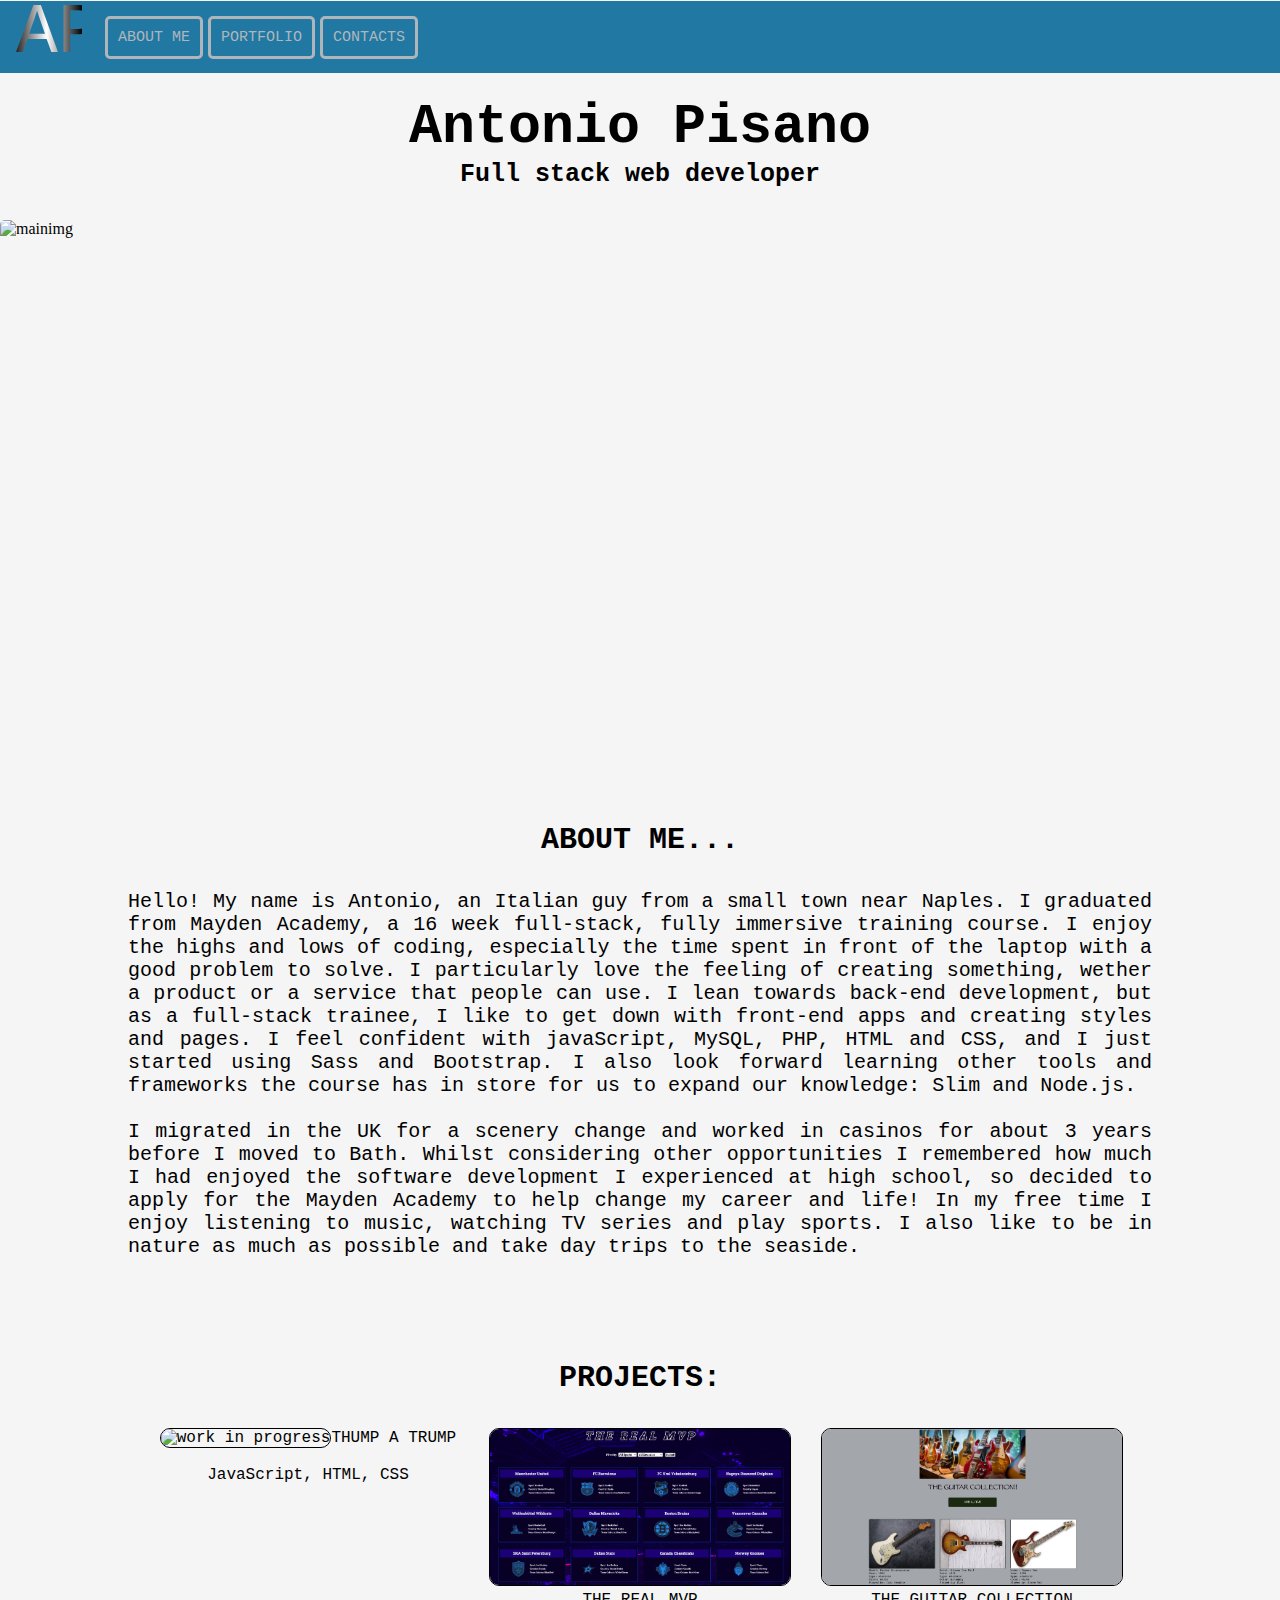
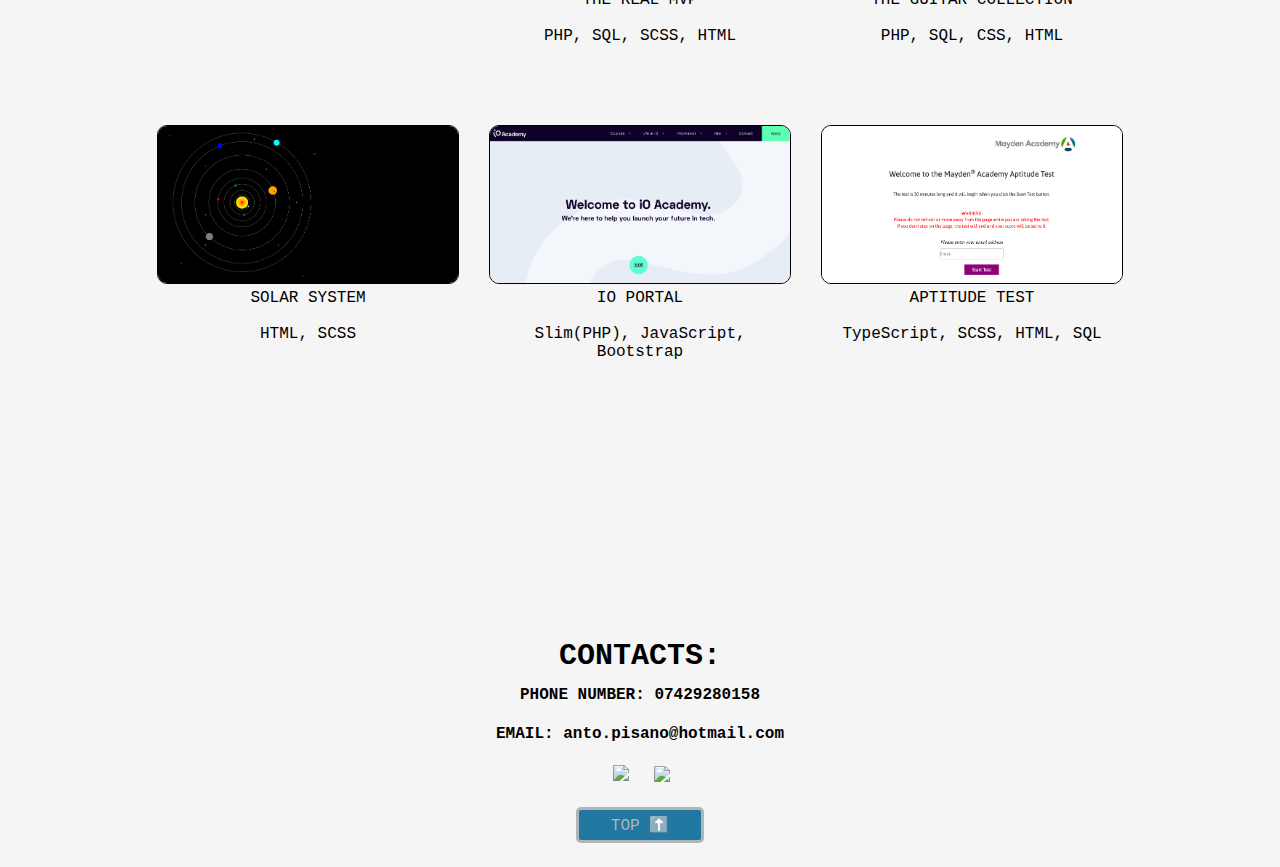
==== index.html @ 5af484e9 "new projects" ====
<!DOCTYPE html>
<html lang="en">
<head>
    <meta charset="UTF-8">
    <title>APortfolio</title>
	<link rel="stylesheet" type="text/css" href="normalize.css">
	<link rel="stylesheet" type="text/css" href="portfolio.css">
</head>
<body>
	<header>
		<nav>
			<ul>
				<li id="logo">AP</li>
				<li><a href="#about-me">ABOUT ME</a></li>
				<li><a href="#link-projects">PORTFOLIO</a></li>
				<li><a href="#contacts-link">CONTACTS</a></li>
			</ul>			
		</nav>
	</header>
	<h1>Antonio Pisano</h1>
	<h3>Full stack  web developer</h3>	
	<img class="mainimg" src="https://cdn.pixabay.com/photo/2020/08/22/23/31/network-5509595_960_720.png" alt="mainimg">
	<h2 id="about-me">ABOUT ME...</h2>
	<p class="aboutme">
Hello! My name is Antonio, an Italian guy from a small town near Naples. I graduated from Mayden Academy, a 16 week full-stack, fully immersive training course. I enjoy the highs and lows of coding, especially the time spent in front of the laptop with a good problem to solve. I particularly love the feeling of creating something, wether a product or a service that people can use. I lean towards back-end development, but as a full-stack trainee, I like to get down with front-end apps and creating styles and pages. I feel confident with javaScript, MySQL, PHP, HTML and CSS, and I just started using Sass and Bootstrap. I also look forward learning other tools and frameworks the course has in store for us to expand our knowledge: Slim and Node.js.<br><br>
I migrated in the UK for a scenery change and worked in casinos for about 3 years before I moved to Bath. Whilst considering other opportunities I remembered how much I had enjoyed the software development I experienced at high school, so decided to apply for the Mayden Academy to help change my career and life! In my free time I enjoy listening to music, watching TV series and play sports. I also like to be in nature as much as possible and take day trips to the seaside.
	</p>
	<h2 id="link-projects">PROJECTS:</h2>
	<div class="projects">
		<div>
			<a href="https://antopisano.github.io/thump-a-trump/index.html" target="_blank">
				<img src="images/trump-img.png" alt="work in progress"/>THUMP A TRUMP<br><br>JavaScript, HTML, CSS</a>
		</div>
		<div>
			<a href="https://github.com/AntoPisano/the-real-mvp" target="_blank">
			<img src="images/the-real-mvp.png" alt="work in progress"/>THE REAL MVP<br><br>PHP, SQL, SCSS, HTML</a>
		</div>
		<div>
			<a href="https://github.com/AntoPisano/guitarscollection" target="_blank">
				<img src="images/collection.png" alt="work in progress"/>THE GUITAR COLLECTION<br><br>PHP, SQL, CSS, HTML</a>
		</div>
		<div>
			<a href="https://github.com/AntoPisano/solar-system" target="_blank">
				<img src="images/solar-system.png" alt="work in progress"/>SOLAR SYSTEM<br><br>HTML, SCSS</a>
		</div>
		<div>
			<a href="https://github.com/Mayden-Academy/AcademyPortal/" target="_blank">
				<img src="images/academy.png" alt="work in progress"/>IO PORTAL<br><br>Slim(PHP), JavaScript, Bootstrap</a>
		</div>
			<a href="https://github.com/Mayden-Academy/aptitude-test" target="_blank">
				<img src="images/aptitude-test.png" alt="work in progress"/>APTITUDE TEST<br><br>TypeScript, SCSS, HTML, SQL</a>
		</div>
	</div>
	  <footer id="contacts-link">
	    <h2 class="contacts">CONTACTS:</h2>
	    <h4 class="phonenum">PHONE NUMBER: 07429280158</h4>
    	<h4 class="email">EMAIL: anto.pisano@hotmail.com</h4>
	<div>
		<ul class="bottom-links">	
		  <li><a class="img-link" href="https://github.com/AntoPisano" target="_blank" alt="github"><img class="github" src="https://cdn.iconscout.com/icon/free/png-256/github-153-675523.png"></a></li>
		  <li><a class="img-link" href="https://www.linkedin.com/in/antonio-pisano-b22375192/" target="_blank" alt="linkedin"><img class="linkedin" src="https://cdn.iconscout.com/icon/free/png-512/linkedin-32-114604.png"></a></li>
		</ul> 
	</div>	
		<a class="backtop" href="#logo">TOP ⬆️</a>
	  </footer>
</body>
---- portfolio.css ----
body {
	margin: 0;
	background-color: #F5F5F5;
}	
	
header { 
	background-color: #2178a3;
}

ul {
    display: flex;
	justify-content: left;
	align-items: center;
	list-style: none;
	padding: 0;
	margin: 1px;
}

li {
	display: inline-block;
	font-family: 'Roboto Mono', monospace;
	font-size: 15px;
	padding-left: 5px;
	position: relative;
	left: 10px;
	color: #afb6ba;
	word-spacing: 0;
}

#logo {
	font-size: 70px;
	font-family: 'Roboto Mono', monospace;
	position: relative;
	left: 10px;
	margin-top: -7px;
	overflow: hidden;
	background: linear-gradient(90deg, #000, #fff, #000);
	background-repeat: no-repeat;
	background-size: 80%;
	animation: animate 3s linear infinite;
	-webkit-background-clip: text;
	-webkit-text-fill-color: rgba(255, 255, 255, 0);
}

@keyframes animate {
	0% {
		background-position: -500%;
	}
	100% {
		background-position: 500%;
	}
}

h1, h2, h3 {
	text-align: center;
	font-size: 55px;
	font-family: 'Roboto Mono', monospace;
	line-height: 10px;
}

h3 {
	font-size: 25px;
}

.mainimg {
	display: block;
	margin-left: auto;
	margin-right: auto;
	margin-top: 40px;
	height: 500px;
	border-radius: 5px;
}

.mainimg:hover {
	animation: shake 0.9s;
	animation-iteration-count: infinite;
}

@keyframes shake {
	0% { transform: translate(1px, 1px) rotate(0deg); }
	10% { transform: translate(-1px, -2px) rotate(-1deg); }
	20% { transform: translate(-3px, 0px) rotate(1deg); }
	30% { transform: translate(3px, 2px) rotate(0deg); }
	40% { transform: translate(1px, -1px) rotate(1deg); }
	50% { transform: translate(-1px, 2px) rotate(-1deg); }
	60% { transform: translate(-3px, 1px) rotate(0deg); }
	70% { transform: translate(3px, 1px) rotate(-1deg); }
	80% { transform: translate(-1px, -1px) rotate(1deg); }
	90% { transform: translate(1px, 2px) rotate(0deg); }
	100% { transform: translate(1px, -2px) rotate(-1deg); }
}

h2 {
	font-size: 30px;
	font-family: 'Roboto Mono', monospace;
	padding-top: 90px;
}

.aboutme {
	margin: 0 auto;
	text-align: justify;
	width: 80%;
	font-size: 20px;
	font-family: 'Roboto Mono', monospace;
	margin-top: 45px;
}
	
.projects {
	 display: grid;
	 grid-template-columns: 1fr 1fr 1fr;
	 width: 25%;
	 margin: auto;
	 grid-column-gap: 30px;
	 grid-row-gap: 80px;
	 justify-content: center;
	 margin-top: 45px;
	 text-align: center;
	 font-family: 'Roboto Mono', monospace;
}
 
@media only screen and (max-width: 1020px) {
.projects {
	 display: grid;
	 grid-template-columns: 1fr 1fr;
	 margin: 25%;
	 width: 50%;
	 grid-column-gap: 15px;
	 grid-row-gap: 80px;
	 justify-content: center;
	 margin-top: 60px;
	 text-align: center;
	 font-family: 'Roboto Mono', monospace;
	}
}

.projects img {
	width: 300px;
	border-radius: 10px;
	border: 1px solid black;
	transition: transform .2s;
}

img:hover {

	transform: scale(1.4);
}

h4 {
	text-align: center;
	font-family: 'Roboto Mono', monospace;
}

ul a {
	text-decoration: none;
	color: #afb6ba;
	border-style: solid;
	border-radius: 5px;
	padding:10px;
}

.contacts {
	margin-top: 200px;
}

.github {
	width: 35px;
}

.backtop {
	font-family: 'Roboto Mono', monospace;
	text-decoration: none;
	border-style: solid;
	padding: 5px;
	display: block;
	margin-left: 45%;
	margin-right: 45%;
	margin-top: 20px;
	text-align: center;
	color:  #afb6ba;
	border-radius: 5px;
	background-color: #2178a3;
} 

.linkedin {
	width: 42px;
	padding-top: 2px;
}

.img-link {
	border-style: none;
}	

.bottom-links {
	display: flex;
	justify-content: center;
	position: relative;
	right: 11px;
}
	
h1 {
	margin-top: 50px;
}

a {
	text-decoration: none;
	color: black;
}
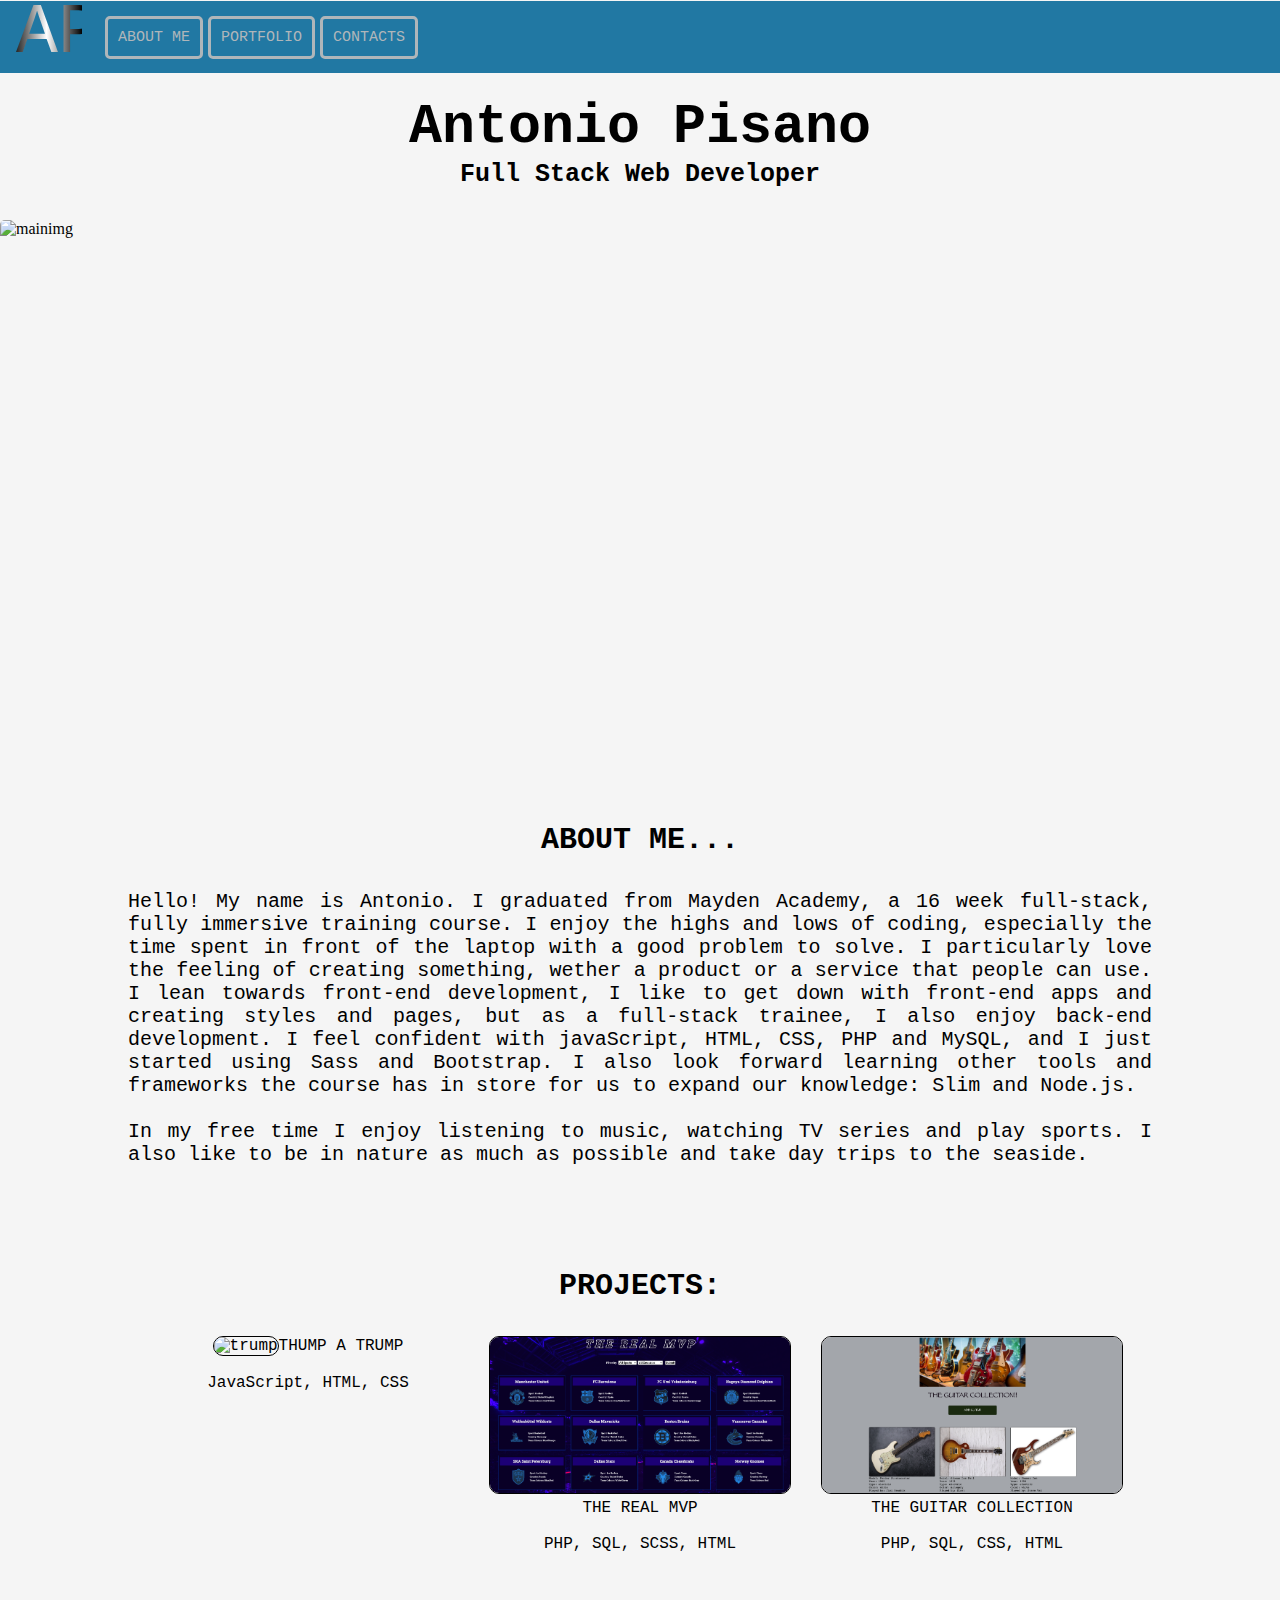
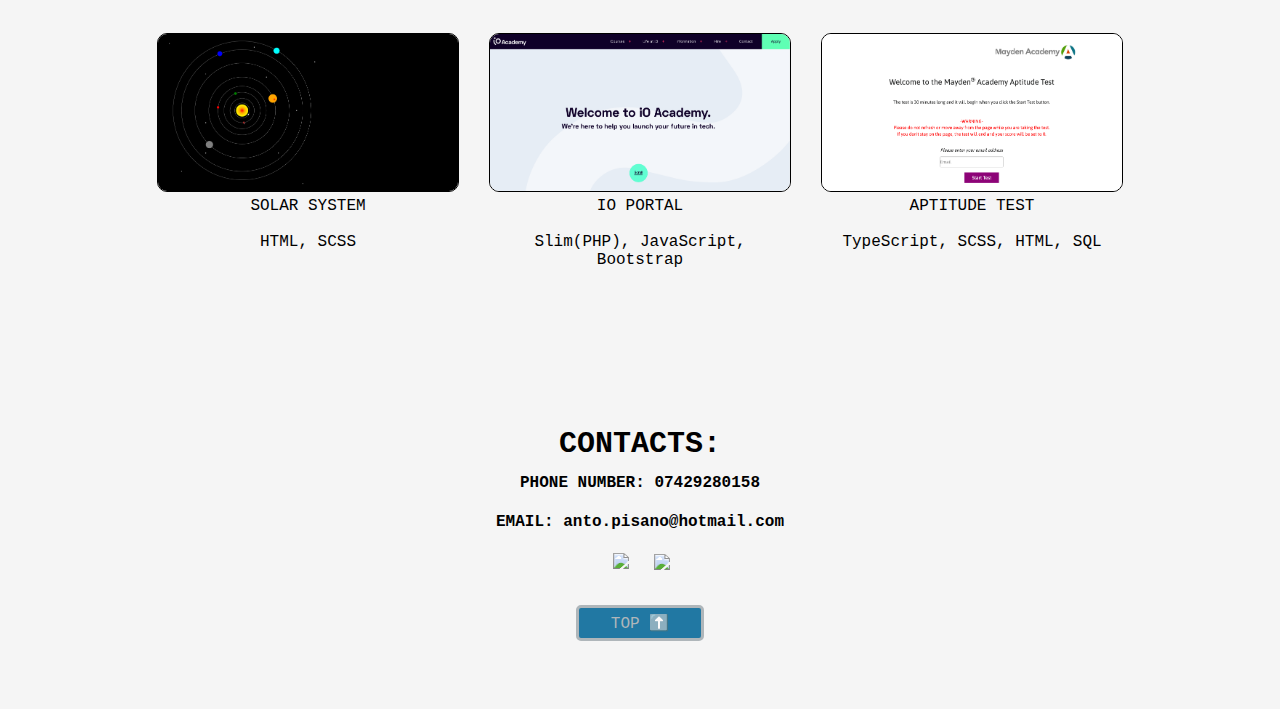
==== commit a32be7ec: "new about me" ====
--- a/index.html
+++ b/index.html
@@ -18,49 +18,49 @@
 		</nav>
 	</header>
 	<h1>Antonio Pisano</h1>
-	<h3>Full stack  web developer</h3>	
+	<h3>Full Stack  Web Developer</h3>	
 	<img class="mainimg" src="https://cdn.pixabay.com/photo/2020/08/22/23/31/network-5509595_960_720.png" alt="mainimg">
 	<h2 id="about-me">ABOUT ME...</h2>
 	<p class="aboutme">
-Hello! My name is Antonio, an Italian guy from a small town near Naples. I graduated from Mayden Academy, a 16 week full-stack, fully immersive training course. I enjoy the highs and lows of coding, especially the time spent in front of the laptop with a good problem to solve. I particularly love the feeling of creating something, wether a product or a service that people can use. I lean towards back-end development, but as a full-stack trainee, I like to get down with front-end apps and creating styles and pages. I feel confident with javaScript, MySQL, PHP, HTML and CSS, and I just started using Sass and Bootstrap. I also look forward learning other tools and frameworks the course has in store for us to expand our knowledge: Slim and Node.js.<br><br>
-I migrated in the UK for a scenery change and worked in casinos for about 3 years before I moved to Bath. Whilst considering other opportunities I remembered how much I had enjoyed the software development I experienced at high school, so decided to apply for the Mayden Academy to help change my career and life! In my free time I enjoy listening to music, watching TV series and play sports. I also like to be in nature as much as possible and take day trips to the seaside.
+Hello! My name is Antonio. I graduated from Mayden Academy, a 16 week full-stack, fully immersive training course. I enjoy the highs and lows of coding, especially the time spent in front of the laptop with a good problem to solve. I particularly love the feeling of creating something, wether a product or a service that people can use. I lean towards front-end development, I like to get down with front-end apps and creating styles and pages, but as a full-stack trainee, I also enjoy back-end development. I feel confident with javaScript, HTML, CSS, PHP and MySQL, and I just started using Sass and Bootstrap. I also look forward learning other tools and frameworks the course has in store for us to expand our knowledge: Slim and Node.js.<br><br>
+In my free time I enjoy listening to music, watching TV series and play sports. I also like to be in nature as much as possible and take day trips to the seaside.
 	</p>
 	<h2 id="link-projects">PROJECTS:</h2>
 	<div class="projects">
 		<div>
 			<a href="https://antopisano.github.io/thump-a-trump/index.html" target="_blank">
-				<img src="images/trump-img.png" alt="work in progress"/>THUMP A TRUMP<br><br>JavaScript, HTML, CSS</a>
+				<img src="images/trump-img.png" alt="trump"/>THUMP A TRUMP<br><br>JavaScript, HTML, CSS</a>
 		</div>
 		<div>
 			<a href="https://github.com/AntoPisano/the-real-mvp" target="_blank">
-			<img src="images/the-real-mvp.png" alt="work in progress"/>THE REAL MVP<br><br>PHP, SQL, SCSS, HTML</a>
+			<img src="images/the-real-mvp.png" alt="realMvp"/>THE REAL MVP<br><br>PHP, SQL, SCSS, HTML</a>
 		</div>
 		<div>
 			<a href="https://github.com/AntoPisano/guitarscollection" target="_blank">
-				<img src="images/collection.png" alt="work in progress"/>THE GUITAR COLLECTION<br><br>PHP, SQL, CSS, HTML</a>
+				<img src="images/collection.png" alt="collection"/>THE GUITAR COLLECTION<br><br>PHP, SQL, CSS, HTML</a>
 		</div>
 		<div>
 			<a href="https://github.com/AntoPisano/solar-system" target="_blank">
-				<img src="images/solar-system.png" alt="work in progress"/>SOLAR SYSTEM<br><br>HTML, SCSS</a>
+				<img src="images/solar-system.png" alt="solarSystem"/>SOLAR SYSTEM<br><br>HTML, SCSS</a>
 		</div>
 		<div>
 			<a href="https://github.com/Mayden-Academy/AcademyPortal/" target="_blank">
-				<img src="images/academy.png" alt="work in progress"/>IO PORTAL<br><br>Slim(PHP), JavaScript, Bootstrap</a>
+				<img src="images/academy.png" alt="academy"/>IO PORTAL<br><br>Slim(PHP), JavaScript, Bootstrap</a>
 		</div>
 			<a href="https://github.com/Mayden-Academy/aptitude-test" target="_blank">
-				<img src="images/aptitude-test.png" alt="work in progress"/>APTITUDE TEST<br><br>TypeScript, SCSS, HTML, SQL</a>
+				<img src="images/aptitude-test.png" alt="aptitudeTest"/>APTITUDE TEST<br><br>TypeScript, SCSS, HTML, SQL</a>
 		</div>
 	</div>
-	  <footer id="contacts-link">
+	<footer>
+	<div id="contacts-link">
 	    <h2 class="contacts">CONTACTS:</h2>
 	    <h4 class="phonenum">PHONE NUMBER: 07429280158</h4>
     	<h4 class="email">EMAIL: anto.pisano@hotmail.com</h4>
-	<div>
 		<ul class="bottom-links">	
 		  <li><a class="img-link" href="https://github.com/AntoPisano" target="_blank" alt="github"><img class="github" src="https://cdn.iconscout.com/icon/free/png-256/github-153-675523.png"></a></li>
 		  <li><a class="img-link" href="https://www.linkedin.com/in/antonio-pisano-b22375192/" target="_blank" alt="linkedin"><img class="linkedin" src="https://cdn.iconscout.com/icon/free/png-512/linkedin-32-114604.png"></a></li>
 		</ul> 
 	</div>	
 		<a class="backtop" href="#logo">TOP ⬆️</a>
-	  </footer>
-</body>+	</footer>
+</body>
--- a/portfolio.css
+++ b/portfolio.css
@@ -159,7 +159,7 @@
 }
 
 .contacts {
-	margin-top: 200px;
+	margin-top: 80px;
 }
 
 .github {
@@ -174,7 +174,7 @@
 	display: block;
 	margin-left: 45%;
 	margin-right: 45%;
-	margin-top: 20px;
+	margin-top: 30px;
 	text-align: center;
 	color:  #afb6ba;
 	border-radius: 5px;
@@ -206,15 +206,6 @@
 	color: black;
 }
 
-
-
-
-
-
-
-
-
-
-	
-
-	
+footer {
+	height: 340px;
+}
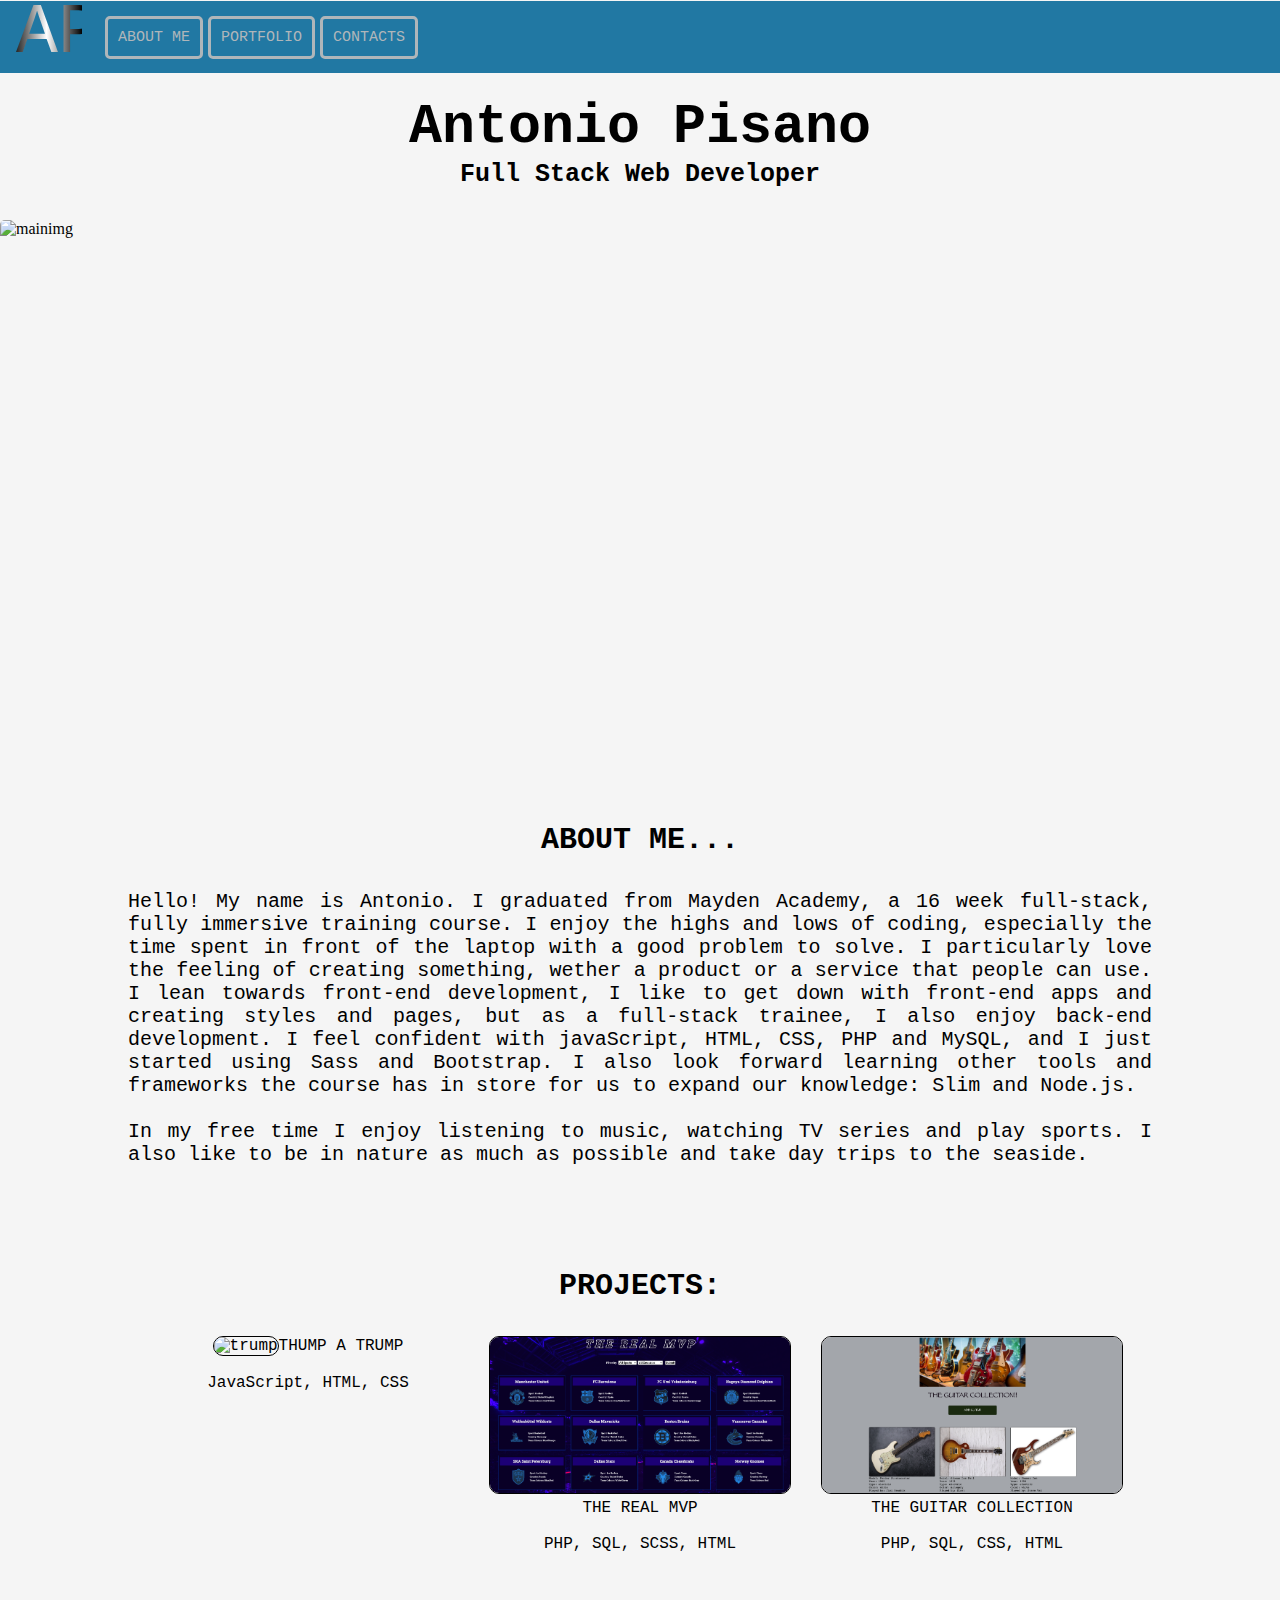
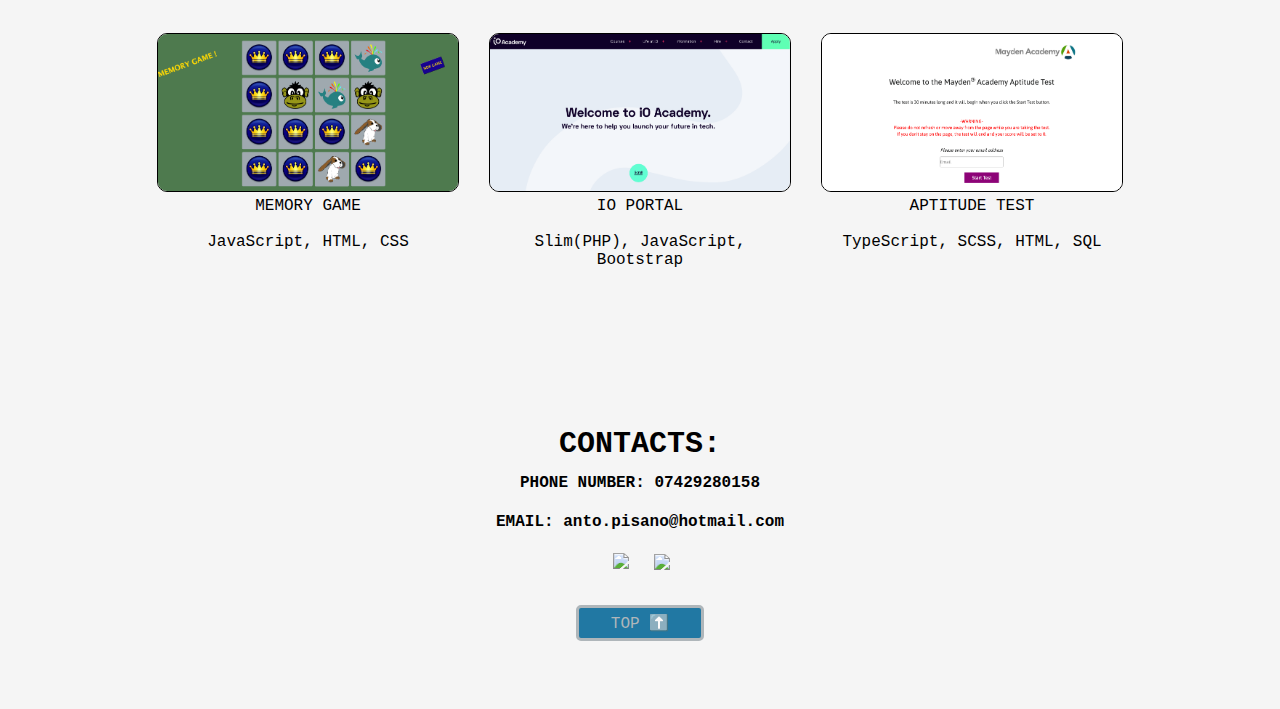
==== commit b68cf820: "new project" ====
--- a/index.html
+++ b/index.html
@@ -40,8 +40,8 @@
 				<img src="images/collection.png" alt="collection"/>THE GUITAR COLLECTION<br><br>PHP, SQL, CSS, HTML</a>
 		</div>
 		<div>
-			<a href="https://github.com/AntoPisano/solar-system" target="_blank">
-				<img src="images/solar-system.png" alt="solarSystem"/>SOLAR SYSTEM<br><br>HTML, SCSS</a>
+			<a href="https://antopisano.github.io/memory-game/" target="_blank">
+				<img src="images/memory-game.png" alt="memoryGame"/>MEMORY GAME<br><br>JavaScript, HTML, CSS</a>
 		</div>
 		<div>
 			<a href="https://github.com/Mayden-Academy/AcademyPortal/" target="_blank">
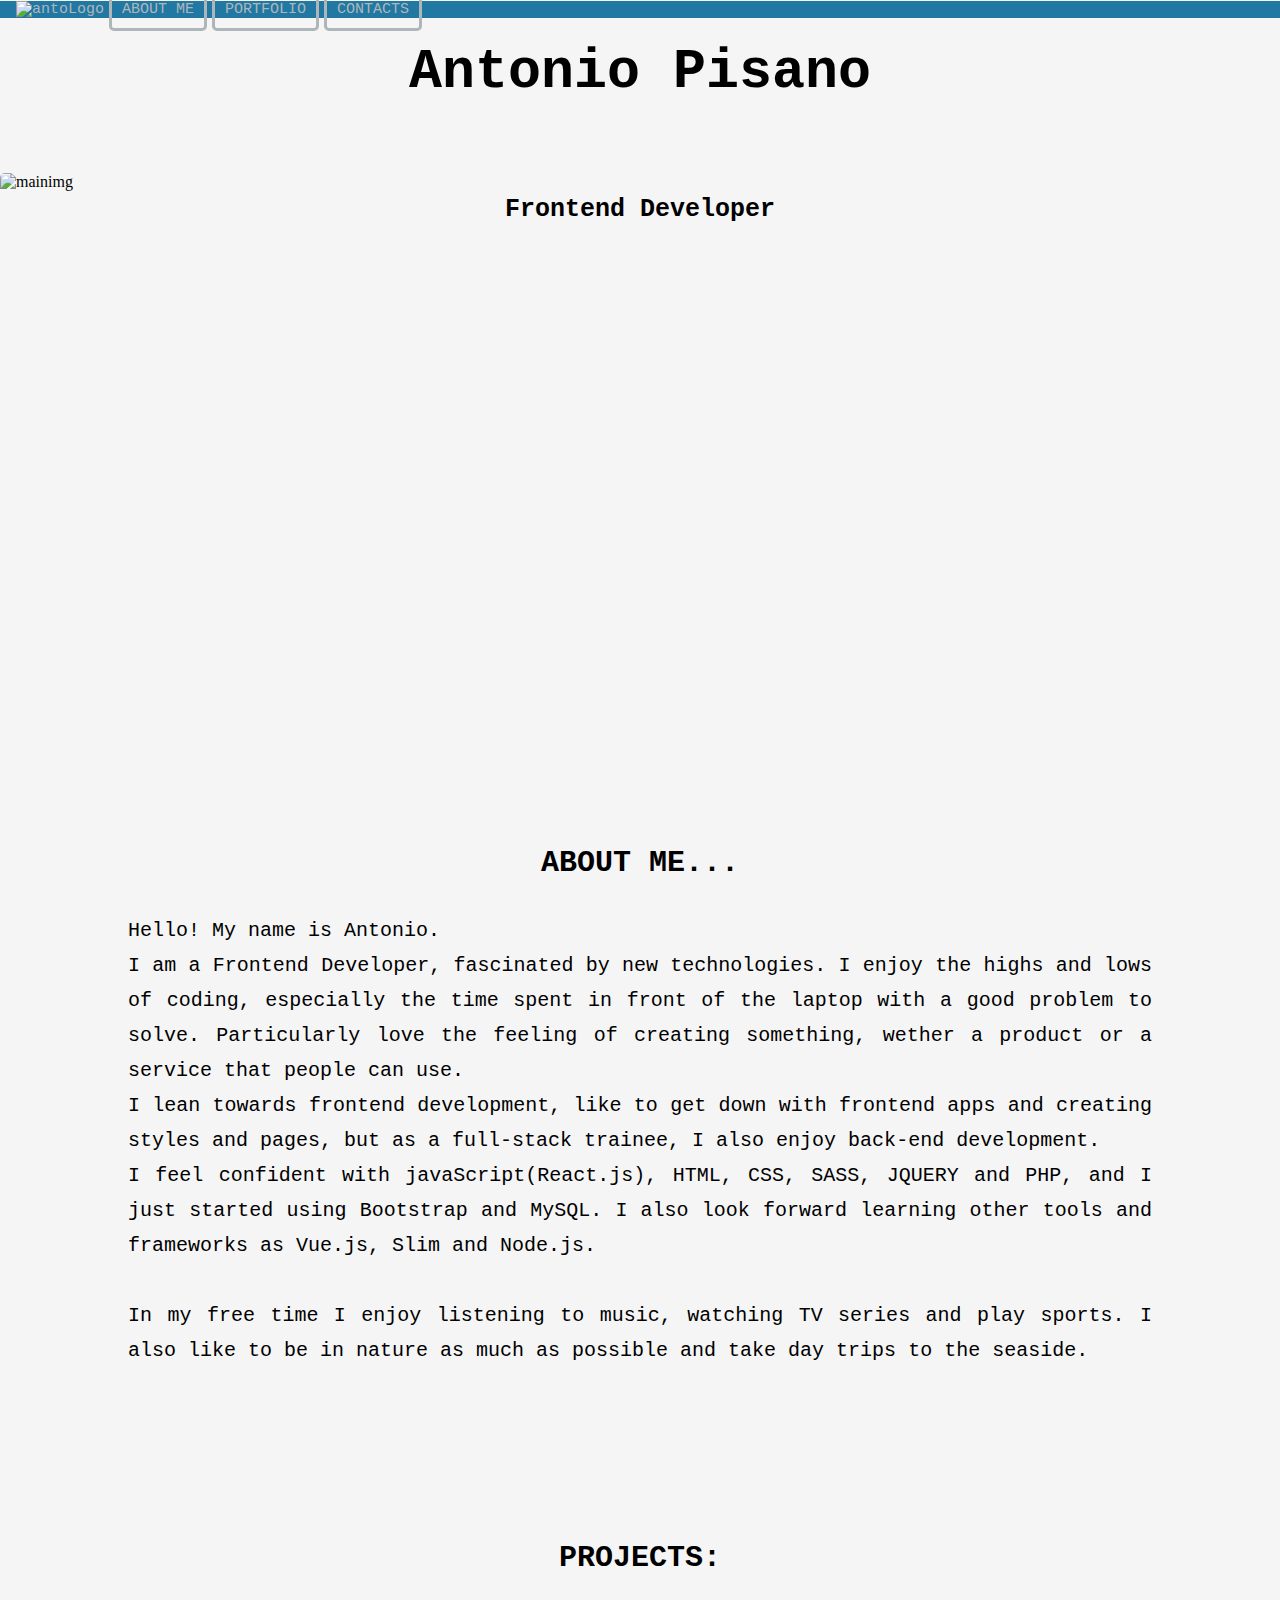
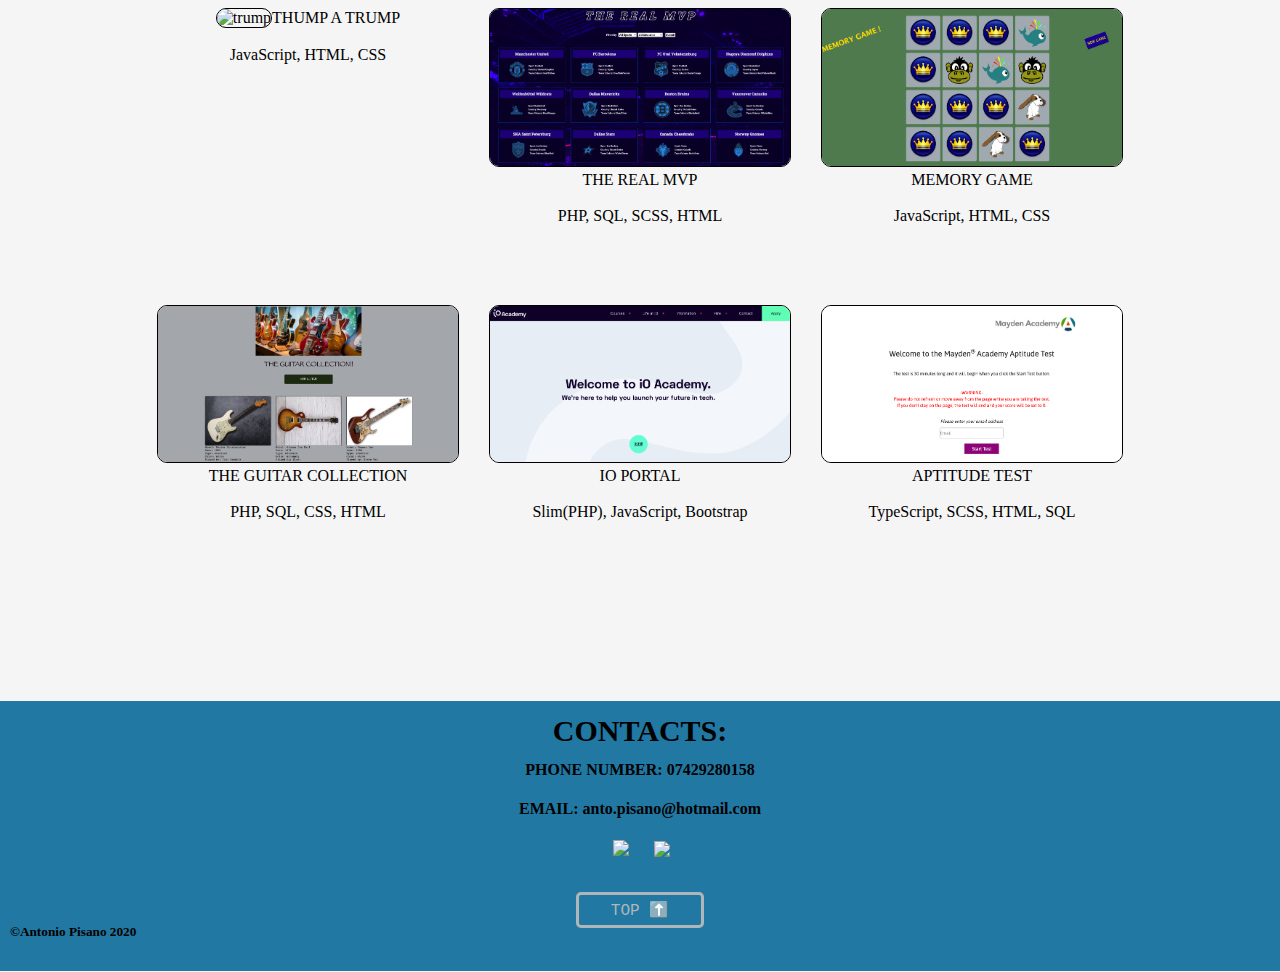
==== commit 2cf6495b: "new copyright text" ====
--- a/index.html
+++ b/index.html
@@ -3,14 +3,14 @@
 <head>
     <meta charset="UTF-8">
     <title>APortfolio</title>
-	<link rel="stylesheet" type="text/css" href="normalize.css">
+	<link rel="icon" type="image/x-icon" href="./images/antoLogoBlack.png">
 	<link rel="stylesheet" type="text/css" href="portfolio.css">
 </head>
 <body>
 	<header>
 		<nav>
 			<ul>
-				<li id="logo">AP</li>
+				<li><img id="antoLogo" src='images/antoLogoBlack.png' alt='antoLogo'></img></li>
 				<li><a href="#about-me">ABOUT ME</a></li>
 				<li><a href="#link-projects">PORTFOLIO</a></li>
 				<li><a href="#contacts-link">CONTACTS</a></li>
@@ -18,11 +18,11 @@
 		</nav>
 	</header>
 	<h1>Antonio Pisano</h1>
-	<h3>Full Stack  Web Developer</h3>	
+	<h3 class='subTitle'>Frontend Developer</h3>	
 	<img class="mainimg" src="https://cdn.pixabay.com/photo/2020/08/22/23/31/network-5509595_960_720.png" alt="mainimg">
 	<h2 id="about-me">ABOUT ME...</h2>
 	<p class="aboutme">
-Hello! My name is Antonio. I graduated from Mayden Academy, a 16 week full-stack, fully immersive training course. I enjoy the highs and lows of coding, especially the time spent in front of the laptop with a good problem to solve. I particularly love the feeling of creating something, wether a product or a service that people can use. I lean towards front-end development, I like to get down with front-end apps and creating styles and pages, but as a full-stack trainee, I also enjoy back-end development. I feel confident with javaScript, HTML, CSS, PHP and MySQL, and I just started using Sass and Bootstrap. I also look forward learning other tools and frameworks the course has in store for us to expand our knowledge: Slim and Node.js.<br><br>
+Hello! My name is Antonio.<br>I am a Frontend Developer, fascinated by new technologies. I enjoy the highs and lows of coding, especially the time spent in front of the laptop with a good problem to solve. Particularly love the feeling of creating something, wether a product or a service that people can use.<br>I lean towards frontend development, like to get down with frontend apps and creating styles and pages, but as a full-stack trainee, I also enjoy back-end development.<br>I feel confident with javaScript(React.js), HTML, CSS, SASS, JQUERY and PHP, and I just started using Bootstrap and MySQL. I also look forward learning other tools and frameworks as Vue.js, Slim and Node.js.<br><br>
 In my free time I enjoy listening to music, watching TV series and play sports. I also like to be in nature as much as possible and take day trips to the seaside.
 	</p>
 	<h2 id="link-projects">PROJECTS:</h2>
@@ -36,12 +36,12 @@
 			<img src="images/the-real-mvp.png" alt="realMvp"/>THE REAL MVP<br><br>PHP, SQL, SCSS, HTML</a>
 		</div>
 		<div>
-			<a href="https://github.com/AntoPisano/guitarscollection" target="_blank">
-				<img src="images/collection.png" alt="collection"/>THE GUITAR COLLECTION<br><br>PHP, SQL, CSS, HTML</a>
+			<a href="https://antopisano.github.io/memory-game/" target="_blank">
+			<img src="images/memory-game.png" alt="memoryGame"/>MEMORY GAME<br><br>JavaScript, HTML, CSS</a>
 		</div>
 		<div>
-			<a href="https://antopisano.github.io/memory-game/" target="_blank">
-				<img src="images/memory-game.png" alt="memoryGame"/>MEMORY GAME<br><br>JavaScript, HTML, CSS</a>
+			<a href="https://github.com/AntoPisano/guitarscollection" target="_blank">
+			<img src="images/collection.png" alt="collection"/>THE GUITAR COLLECTION<br><br>PHP, SQL, CSS, HTML</a>
 		</div>
 		<div>
 			<a href="https://github.com/Mayden-Academy/AcademyPortal/" target="_blank">
@@ -59,8 +59,9 @@
 		<ul class="bottom-links">	
 		  <li><a class="img-link" href="https://github.com/AntoPisano" target="_blank" alt="github"><img class="github" src="https://cdn.iconscout.com/icon/free/png-256/github-153-675523.png"></a></li>
 		  <li><a class="img-link" href="https://www.linkedin.com/in/antonio-pisano-b22375192/" target="_blank" alt="linkedin"><img class="linkedin" src="https://cdn.iconscout.com/icon/free/png-512/linkedin-32-114604.png"></a></li>
+		  <h5 class='copyright'>&copy;Antonio Pisano 2020</h5>
 		</ul> 
+		<a class="backtop" href="#antoLogo">TOP ⬆️</a>
 	</div>	
-		<a class="backtop" href="#logo">TOP ⬆️</a>
 	</footer>
 </body>
--- a/portfolio.css
+++ b/portfolio.css
@@ -1,211 +1,354 @@
+@font-face {
+  font-family: font1;
+  src: url("font/Montserrat-Regular.ttf");
+}
+
 body {
-	margin: 0;
-	background-color: #F5F5F5;
-}	
-	
-header { 
-	background-color: #2178a3;
+  margin: 0;
+  padding: 0;
+  background-color: #F5F5F5;
+}
+
+header {
+  background-color: #2178a3;
 }
 
 ul {
-    display: flex;
-	justify-content: left;
-	align-items: center;
-	list-style: none;
-	padding: 0;
-	margin: 1px;
+  display: -webkit-box;
+  display: -ms-flexbox;
+  display: flex;
+  -webkit-box-pack: left;
+      -ms-flex-pack: left;
+          justify-content: left;
+  -webkit-box-align: center;
+      -ms-flex-align: center;
+          align-items: center;
+  list-style: none;
+  padding: 0;
+  margin: 1px;
 }
 
 li {
-	display: inline-block;
-	font-family: 'Roboto Mono', monospace;
-	font-size: 15px;
-	padding-left: 5px;
-	position: relative;
-	left: 10px;
-	color: #afb6ba;
-	word-spacing: 0;
-}
-
-#logo {
-	font-size: 70px;
-	font-family: 'Roboto Mono', monospace;
-	position: relative;
-	left: 10px;
-	margin-top: -7px;
-	overflow: hidden;
-	background: linear-gradient(90deg, #000, #fff, #000);
-	background-repeat: no-repeat;
-	background-size: 80%;
-	animation: animate 3s linear infinite;
-	-webkit-background-clip: text;
-	-webkit-text-fill-color: rgba(255, 255, 255, 0);
-}
-
-@keyframes animate {
-	0% {
-		background-position: -500%;
-	}
-	100% {
-		background-position: 500%;
-	}
-}
-
-h1, h2, h3 {
-	text-align: center;
-	font-size: 55px;
-	font-family: 'Roboto Mono', monospace;
-	line-height: 10px;
+  display: inline-block;
+  font-family: 'Roboto Mono', monospace;
+  font-size: 15px;
+  padding-left: 5px;
+  position: relative;
+  left: 10px;
+  color: #afb6ba;
+  word-spacing: 0;
+}
+
+#antoLogo {
+  width: 100px;
+}
+
+#antoLogo:hover {
+  -webkit-transform: none;
+          transform: none;
+}
+
+h1, h2, h3, p {
+  text-align: center;
+  font-size: 55px;
+  font-family: 'Roboto Mono', monospace;
+  line-height: 10px;
 }
 
 h3 {
-	font-size: 25px;
+  font-size: 25px;
+}
+
+.subTitle {
+  position: absolute;
+  top: 185px;
+  left: 50%;
+  white-space: nowrap;
+  overflow: hidden;
+  padding: 15px;
+  -webkit-transform: translate(-50%, -50%);
+          transform: translate(-50%, -50%);
+  -webkit-animation: type 7s steps(50, end);
+          animation: type 7s steps(50, end);
+}
+
+@-webkit-keyframes type {
+  0% {
+    width: 0%;
+  }
+  100% {
+    width: 100%;
+  }
+}
+
+@keyframes type {
+  0% {
+    width: 0%;
+  }
+  100% {
+    width: 100%;
+  }
 }
 
 .mainimg {
-	display: block;
-	margin-left: auto;
-	margin-right: auto;
-	margin-top: 40px;
-	height: 500px;
-	border-radius: 5px;
+  display: block;
+  margin-left: auto;
+  margin-right: auto;
+  margin-top: 95px;
+  height: 500px;
+  border-radius: 5px;
 }
 
 .mainimg:hover {
-	animation: shake 0.9s;
-	animation-iteration-count: infinite;
+  -webkit-animation: shake 0.9s;
+          animation: shake 0.9s;
+  -webkit-animation-iteration-count: infinite;
+          animation-iteration-count: infinite;
+}
+
+@-webkit-keyframes shake {
+  0% {
+    -webkit-transform: translate(1px, 1px) rotate(0deg);
+            transform: translate(1px, 1px) rotate(0deg);
+  }
+  10% {
+    -webkit-transform: translate(-1px, -2px) rotate(-1deg);
+            transform: translate(-1px, -2px) rotate(-1deg);
+  }
+  20% {
+    -webkit-transform: translate(-3px, 0px) rotate(1deg);
+            transform: translate(-3px, 0px) rotate(1deg);
+  }
+  30% {
+    -webkit-transform: translate(3px, 2px) rotate(0deg);
+            transform: translate(3px, 2px) rotate(0deg);
+  }
+  40% {
+    -webkit-transform: translate(1px, -1px) rotate(1deg);
+            transform: translate(1px, -1px) rotate(1deg);
+  }
+  50% {
+    -webkit-transform: translate(-1px, 2px) rotate(-1deg);
+            transform: translate(-1px, 2px) rotate(-1deg);
+  }
+  60% {
+    -webkit-transform: translate(-3px, 1px) rotate(0deg);
+            transform: translate(-3px, 1px) rotate(0deg);
+  }
+  70% {
+    -webkit-transform: translate(3px, 1px) rotate(-1deg);
+            transform: translate(3px, 1px) rotate(-1deg);
+  }
+  80% {
+    -webkit-transform: translate(-1px, -1px) rotate(1deg);
+            transform: translate(-1px, -1px) rotate(1deg);
+  }
+  90% {
+    -webkit-transform: translate(1px, 2px) rotate(0deg);
+            transform: translate(1px, 2px) rotate(0deg);
+  }
+  100% {
+    -webkit-transform: translate(1px, -2px) rotate(-1deg);
+            transform: translate(1px, -2px) rotate(-1deg);
+  }
 }
 
 @keyframes shake {
-	0% { transform: translate(1px, 1px) rotate(0deg); }
-	10% { transform: translate(-1px, -2px) rotate(-1deg); }
-	20% { transform: translate(-3px, 0px) rotate(1deg); }
-	30% { transform: translate(3px, 2px) rotate(0deg); }
-	40% { transform: translate(1px, -1px) rotate(1deg); }
-	50% { transform: translate(-1px, 2px) rotate(-1deg); }
-	60% { transform: translate(-3px, 1px) rotate(0deg); }
-	70% { transform: translate(3px, 1px) rotate(-1deg); }
-	80% { transform: translate(-1px, -1px) rotate(1deg); }
-	90% { transform: translate(1px, 2px) rotate(0deg); }
-	100% { transform: translate(1px, -2px) rotate(-1deg); }
+  0% {
+    -webkit-transform: translate(1px, 1px) rotate(0deg);
+            transform: translate(1px, 1px) rotate(0deg);
+  }
+  10% {
+    -webkit-transform: translate(-1px, -2px) rotate(-1deg);
+            transform: translate(-1px, -2px) rotate(-1deg);
+  }
+  20% {
+    -webkit-transform: translate(-3px, 0px) rotate(1deg);
+            transform: translate(-3px, 0px) rotate(1deg);
+  }
+  30% {
+    -webkit-transform: translate(3px, 2px) rotate(0deg);
+            transform: translate(3px, 2px) rotate(0deg);
+  }
+  40% {
+    -webkit-transform: translate(1px, -1px) rotate(1deg);
+            transform: translate(1px, -1px) rotate(1deg);
+  }
+  50% {
+    -webkit-transform: translate(-1px, 2px) rotate(-1deg);
+            transform: translate(-1px, 2px) rotate(-1deg);
+  }
+  60% {
+    -webkit-transform: translate(-3px, 1px) rotate(0deg);
+            transform: translate(-3px, 1px) rotate(0deg);
+  }
+  70% {
+    -webkit-transform: translate(3px, 1px) rotate(-1deg);
+            transform: translate(3px, 1px) rotate(-1deg);
+  }
+  80% {
+    -webkit-transform: translate(-1px, -1px) rotate(1deg);
+            transform: translate(-1px, -1px) rotate(1deg);
+  }
+  90% {
+    -webkit-transform: translate(1px, 2px) rotate(0deg);
+            transform: translate(1px, 2px) rotate(0deg);
+  }
+  100% {
+    -webkit-transform: translate(1px, -2px) rotate(-1deg);
+            transform: translate(1px, -2px) rotate(-1deg);
+  }
 }
 
 h2 {
-	font-size: 30px;
-	font-family: 'Roboto Mono', monospace;
-	padding-top: 90px;
+  font-size: 30px;
+  padding-top: 25px;
 }
 
 .aboutme {
-	margin: 0 auto;
-	text-align: justify;
-	width: 80%;
-	font-size: 20px;
-	font-family: 'Roboto Mono', monospace;
-	margin-top: 45px;
-}
-	
+  margin: 0 auto;
+  text-align: justify;
+  width: 80%;
+  font-size: 20px;
+  margin-top: 45px;
+  line-height: 35px;
+}
+
 .projects {
-	 display: grid;
-	 grid-template-columns: 1fr 1fr 1fr;
-	 width: 25%;
-	 margin: auto;
-	 grid-column-gap: 30px;
-	 grid-row-gap: 80px;
-	 justify-content: center;
-	 margin-top: 45px;
-	 text-align: center;
-	 font-family: 'Roboto Mono', monospace;
-}
- 
+  display: -ms-grid;
+  display: grid;
+  -ms-grid-columns: 1fr 1fr 1fr;
+      grid-template-columns: 1fr 1fr 1fr;
+  width: 25%;
+  margin: auto;
+  grid-column-gap: 30px;
+  grid-row-gap: 80px;
+  -webkit-box-pack: center;
+      -ms-flex-pack: center;
+          justify-content: center;
+  margin-top: 45px;
+  text-align: center;
+  font-family: font1;
+  margin-bottom: 180px;
+}
+
 @media only screen and (max-width: 1020px) {
-.projects {
-	 display: grid;
-	 grid-template-columns: 1fr 1fr;
-	 margin: 25%;
-	 width: 50%;
-	 grid-column-gap: 15px;
-	 grid-row-gap: 80px;
-	 justify-content: center;
-	 margin-top: 60px;
-	 text-align: center;
-	 font-family: 'Roboto Mono', monospace;
-	}
+  .projects {
+    display: -ms-grid;
+    display: grid;
+    -ms-grid-columns: 1fr 1fr;
+        grid-template-columns: 1fr 1fr;
+    margin: 25%;
+    width: 50%;
+    grid-column-gap: 15px;
+    grid-row-gap: 80px;
+    -webkit-box-pack: center;
+        -ms-flex-pack: center;
+            justify-content: center;
+    margin-top: 60px;
+    text-align: center;
+    font-family: font1;
+    margin-bottom: 180px;
+  }
 }
 
 .projects img {
-	width: 300px;
-	border-radius: 10px;
-	border: 1px solid black;
-	transition: transform .2s;
+  width: 300px;
+  border-radius: 10px;
+  border: 1px solid black;
+  -webkit-transition: -webkit-transform .2s;
+  transition: -webkit-transform .2s;
+  transition: transform .2s;
+  transition: transform .2s, -webkit-transform .2s;
 }
 
 img:hover {
-
-	transform: scale(1.4);
+  -webkit-transform: scale(1.4);
+          transform: scale(1.4);
 }
 
 h4 {
-	text-align: center;
-	font-family: 'Roboto Mono', monospace;
+  text-align: center;
+  font-family: font1;
 }
 
 ul a {
-	text-decoration: none;
-	color: #afb6ba;
-	border-style: solid;
-	border-radius: 5px;
-	padding:10px;
+  text-decoration: none;
+  color: #afb6ba;
+  border-style: solid;
+  border-radius: 5px;
+  padding: 10px;
 }
 
 .contacts {
-	margin-top: 80px;
+  margin-top: 80px;
+  font-family: font1;
 }
 
 .github {
-	width: 35px;
+  width: 35px;
 }
 
 .backtop {
-	font-family: 'Roboto Mono', monospace;
-	text-decoration: none;
-	border-style: solid;
-	padding: 5px;
-	display: block;
-	margin-left: 45%;
-	margin-right: 45%;
-	margin-top: 30px;
-	text-align: center;
-	color:  #afb6ba;
-	border-radius: 5px;
-	background-color: #2178a3;
-} 
+  font-family: 'Roboto Mono', monospace;
+  text-decoration: none;
+  border-style: solid;
+  padding: 5px;
+  display: block;
+  margin-left: 45%;
+  margin-right: 45%;
+  margin-top: 30px;
+  text-align: center;
+  color: #afb6ba;
+  border-radius: 5px;
+  background-color: #2178a3;
+}
 
 .linkedin {
-	width: 42px;
-	padding-top: 2px;
+  width: 42px;
+  padding-top: 2px;
 }
 
 .img-link {
-	border-style: none;
-}	
+  border-style: none;
+}
 
 .bottom-links {
-	display: flex;
-	justify-content: center;
-	position: relative;
-	right: 11px;
-}
-	
+  display: -webkit-box;
+  display: -ms-flexbox;
+  display: flex;
+  -webkit-box-pack: center;
+      -ms-flex-pack: center;
+          justify-content: center;
+  position: relative;
+  right: 11px;
+}
+
 h1 {
-	margin-top: 50px;
+  margin-top: 50px;
 }
 
 a {
-	text-decoration: none;
-	color: black;
+  text-decoration: none;
+  color: black;
 }
 
 footer {
-	height: 340px;
-}
+  height: 270px;
+  background-color: #2178a3;
+}
+
+#link-projects {
+  margin-top: 160px;
+}
+
+#about-me {
+  margin-top: 160px;
+}
+
+.copyright {
+  position: absolute;
+  bottom: -100px;
+  left: 20px;
+}
+/*# sourceMappingURL=portfolio.css.map */